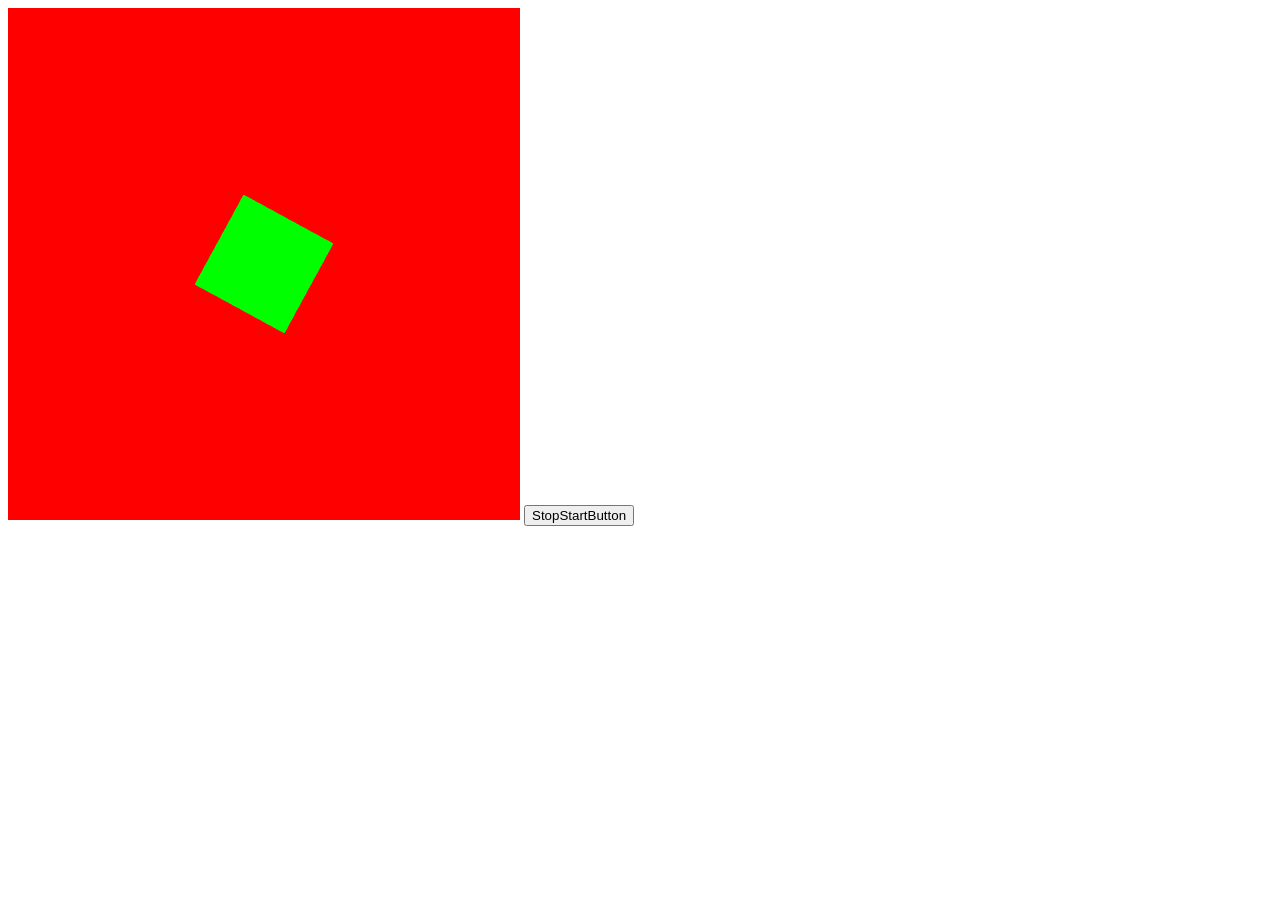
==== code/AnimationStarterCode/RotatingSquare/RotatingSquare.html @ af444363 "Animation code" ====
<!DOCTYPE html>
<html>
    <head>
        <meta http-equiv="Content-Type" content="text/html;charset=utf-8" >
            <title>2D Shapes</title>
            <script type="text/javascript" src="../Common/webgl-utils.js"></script>
            <script type="text/javascript" src="../Common/initShaders.js"></script>
            <script type="text/javascript" src="../Common/MV.js"></script>
            <script type="text/javascript" src="RotatingSquare.js"></script>
            
            <script type="x-shader/x-vertex" id="vertex-shader-square">
                attribute vec4 myPosition;
                uniform float theta;
                uniform vec2 move;

                void main() {
                    float xi, yi, xf, yf;
                    xi = myPosition.x;
                    yi = myPosition.y;

                    xf = xi * cos(theta) + yi * sin(theta) + move.x;
                    yf = -xi * sin(theta) + yi * cos(theta) + move.y;

                    gl_Position.x = xf;
                    gl_Position.y = yf;
                    gl_Position.z = 0.0;
                    gl_Position.w = 1.0;

                    gl_PointSize = 1.0;
                }
                </script>
            
            <script type="x-shader/x-fragment" id="fragment-shader-square">
                void main() {
                    gl_FragColor = vec4( 0.0, 1.0, .0, 1.0 );
                }
            </script>
    </head>
    
    <body onload="init()" onkeydown="moveSquareKeys(event)">
        <canvas width="512" height="512" id="gl-canvas" onclick="moveSquare(event)">
        </canvas>
        <button id="stopStartButton" onclick="stopOrStartAnim()">StopStartButton</button>
    </body>
</html>
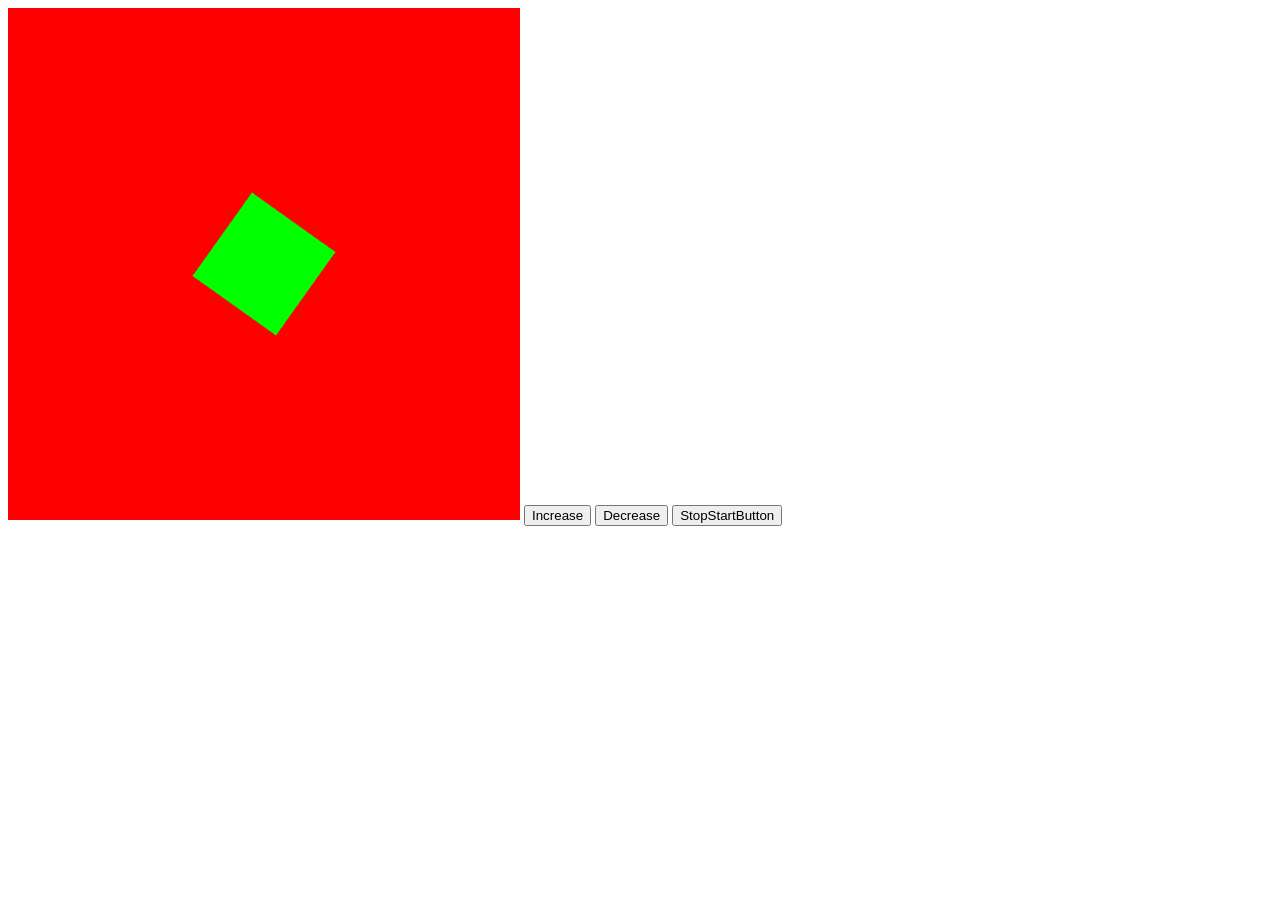
==== commit 923932a6: "Add speed increase/decrease code" ====
--- a/code/AnimationStarterCode/RotatingSquare/RotatingSquare.html
+++ b/code/AnimationStarterCode/RotatingSquare/RotatingSquare.html
@@ -40,6 +40,8 @@
     <body onload="init()" onkeydown="moveSquareKeys(event)">
         <canvas width="512" height="512" id="gl-canvas" onclick="moveSquare(event)">
         </canvas>
+        <button id="increaseSpeed" onclick="changeSpeed(true)">Increase</button>
+        <button id="decreaseSpeed" onclick="changeSpeed(false)">Decrease</button>
         <button id="stopStartButton" onclick="stopOrStartAnim()">StopStartButton</button>
     </body>
 </html>
